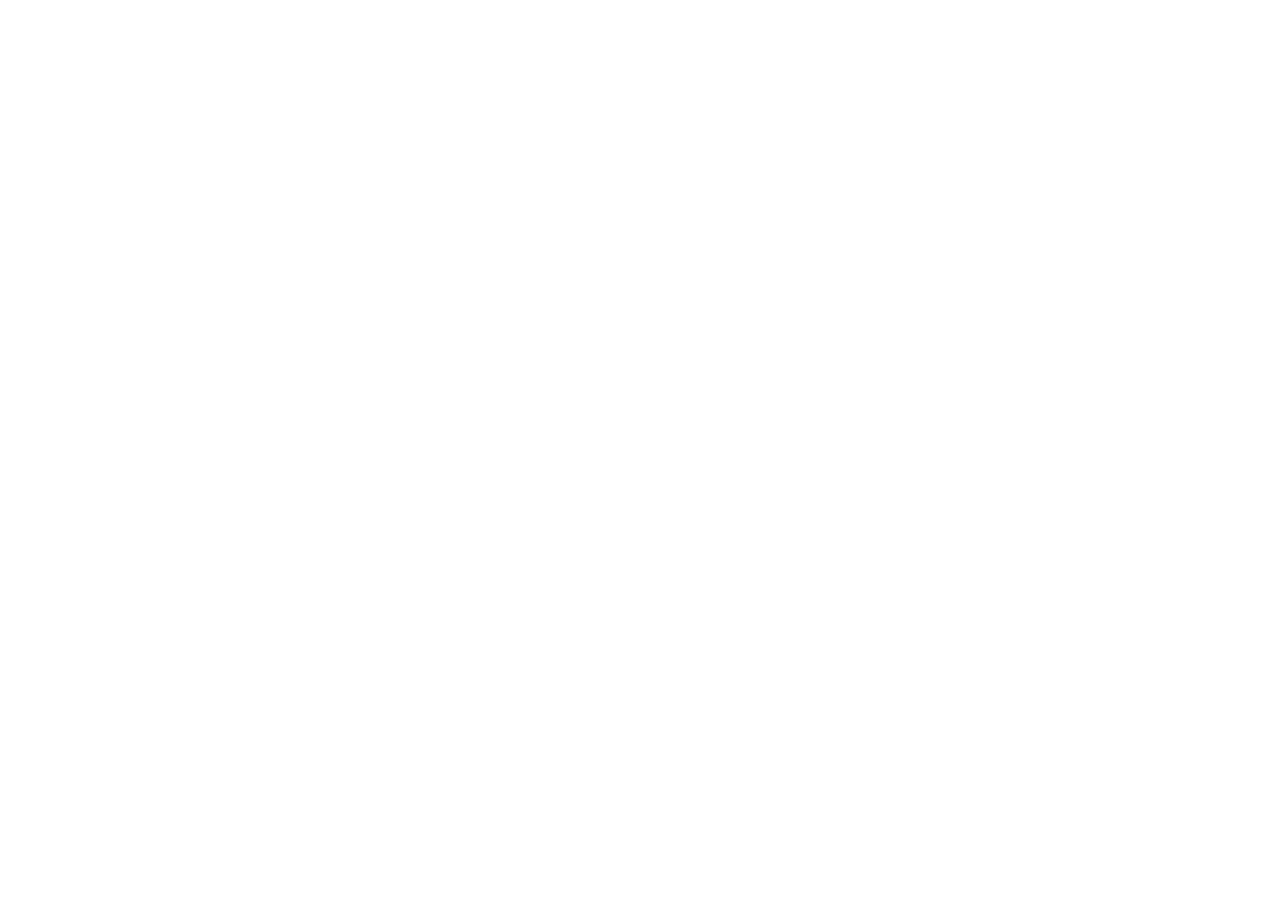
==== templates/admin.html @ 5ad2b89d "管理者ページの作成" ====
<!DOCTYPE html>
<html lang="ja">
  <head>
    <meta charset="utf-8" />
    <title>学食メニュー：管理者ページ</title>
    <link rel="shortcut icon" href="../static/favicon.ico" />
    <link rel="stylesheet" href="../static/style.css" />
  </head>
  <body>
    <script src="../static/callAPI.js"></script>
  </body>
</html>
---- static/style.css ----
img {
    /* M5Stackで撮影した写真は1600×1200 */
    width: 980px;
    height: 660px;

    object-fit: cover;
}
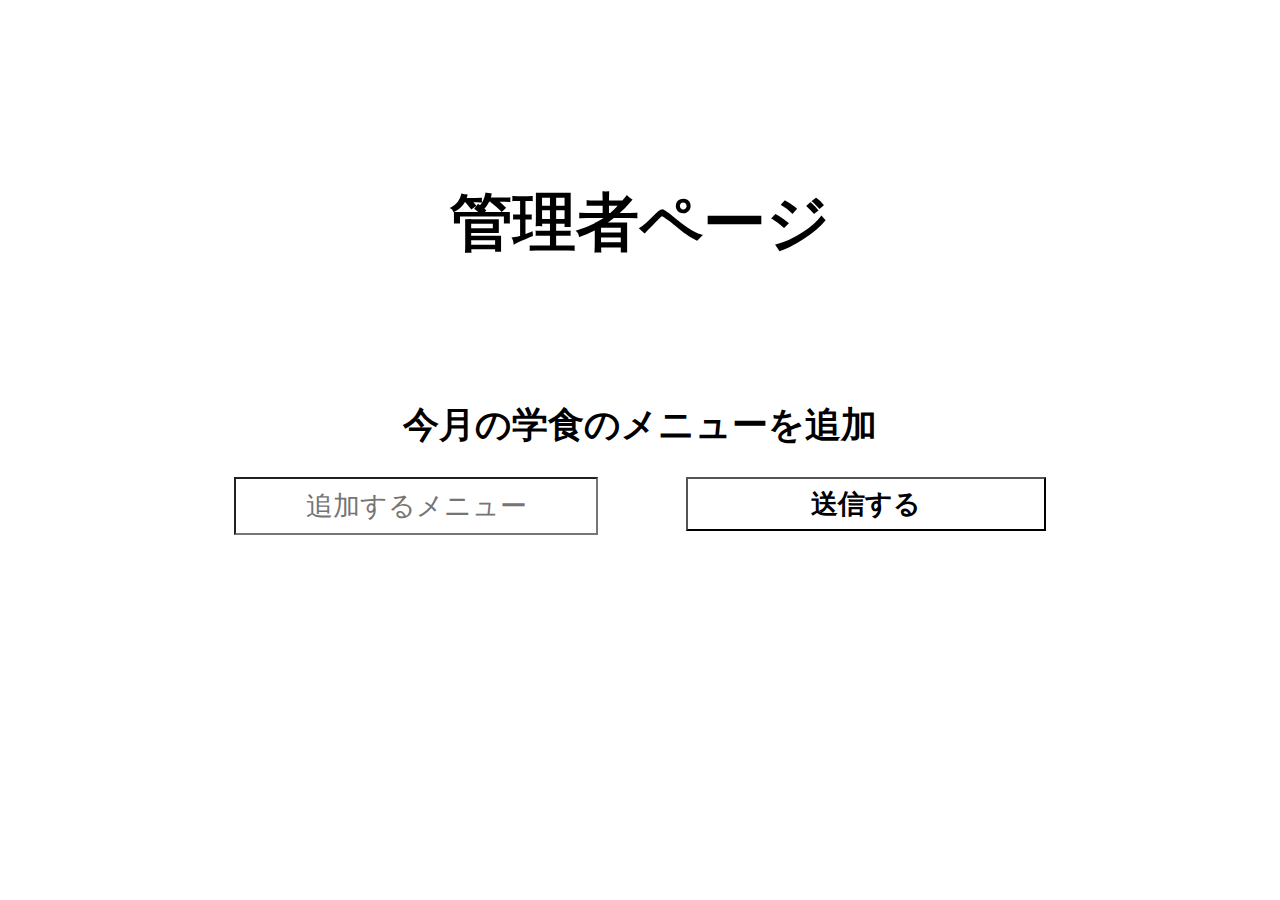
==== commit b8a65afe: "✨ 管理者ページの作成" ====
--- a/templates/admin.html
+++ b/templates/admin.html
@@ -5,8 +5,18 @@
     <title>学食メニュー：管理者ページ</title>
     <link rel="shortcut icon" href="../static/favicon.ico" />
     <link rel="stylesheet" href="../static/style.css" />
+    <link rel="stylesheet" href="../static/admin.css">
   </head>
   <body>
+    <h1>管理者ページ</h1>
+
+    <h2>今月の学食のメニューを追加</h2>
+
+    <div class="send_menu_box">
+      <input type="text" id="menu_text" placeholder="追加するメニュー">
+      <button id="send_button">送信する</button>
+    </div>
+
     <script src="../static/callAPI.js"></script>
   </body>
 </html>
--- a/static/admin.css
+++ b/static/admin.css
@@ -0,0 +1,51 @@
+* {
+    margin: 0;
+    padding: 0;
+    list-style: none;
+}
+
+h1 {
+    margin: 20vh auto 15vh auto;
+    font-size: 7vh;
+    text-align: center;
+}
+
+h2 {
+    margin: 3vh;
+    font-size: 4vh;
+    text-align: center;
+}
+
+.send_menu_box {
+    display: flex;
+    width: 100vh;
+    margin: auto;
+    justify-content: space-around;
+}
+
+#menu_text {
+    text-align: center;
+}
+
+#send_button {
+    font-weight: bold;
+    transition: all 0.3s;
+}
+
+#send_button:hover {
+    width: 42vh;
+    background-color: #ccc;
+}
+
+#send_button:active {
+    transform: translateY(10px);
+}
+
+#menu_text,
+#send_button {
+    display: block;
+    font-size: 3vh;
+    width: 40vh;
+    height: 6vh;
+    background: none;
+}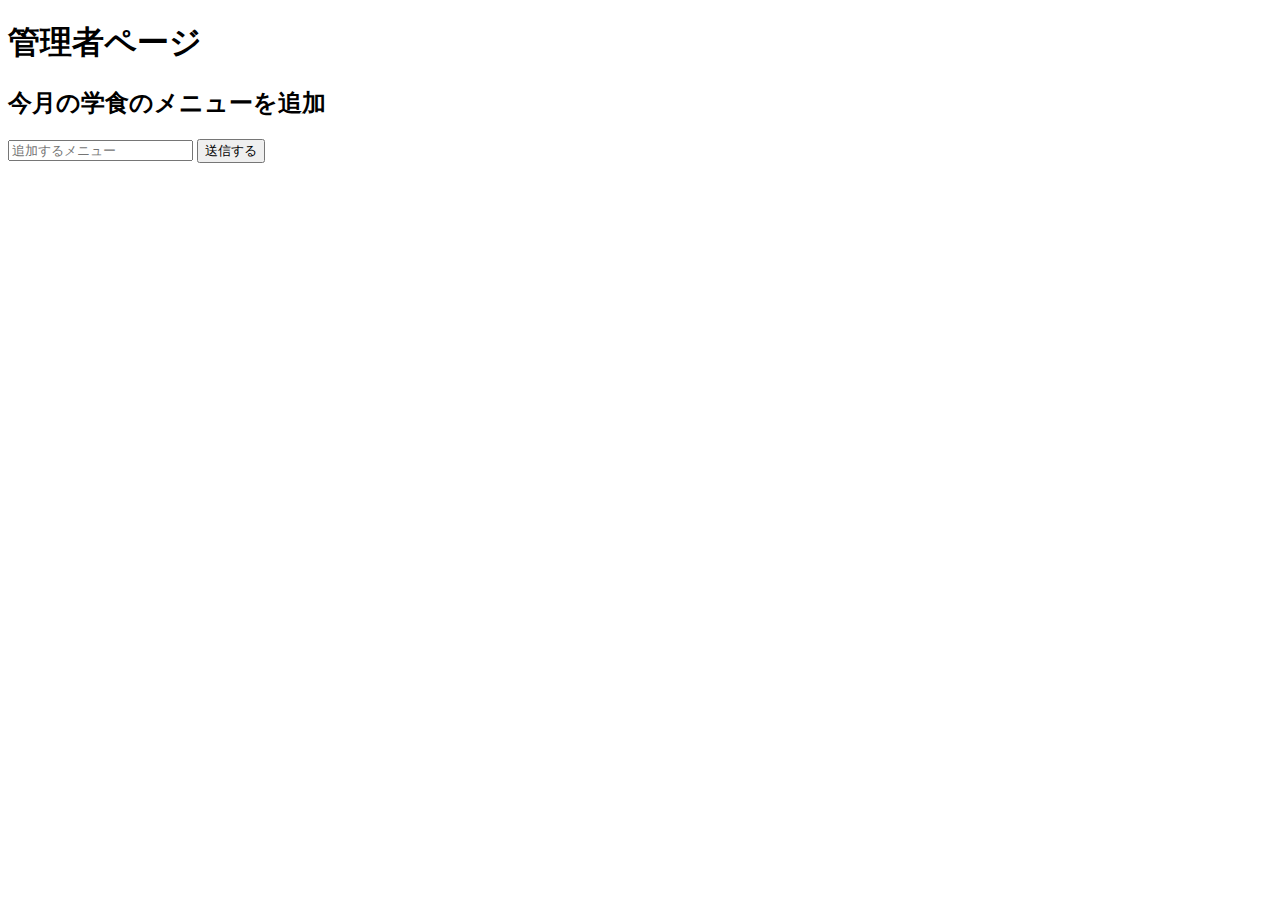
==== commit f4e77e73: "path変更" ====
--- a/templates/admin.html
+++ b/templates/admin.html
@@ -3,9 +3,9 @@
   <head>
     <meta charset="utf-8" />
     <title>学食メニュー：管理者ページ</title>
-    <link rel="shortcut icon" href="../static/favicon.ico" />
-    <link rel="stylesheet" href="../static/style.css" />
-    <link rel="stylesheet" href="../static/admin.css">
+    <link rel="shortcut icon" href="static/favicon.ico" />
+    <link rel="stylesheet" href="static/style.css" />
+    <link rel="stylesheet" href="static/admin.css" />
   </head>
   <body>
     <h1>管理者ページ</h1>
@@ -13,10 +13,10 @@
     <h2>今月の学食のメニューを追加</h2>
 
     <div class="send_menu_box">
-      <input type="text" id="menu_text" placeholder="追加するメニュー">
-      <button id="send_button">送信する</button>
+      <input type="text" id="menu_text" placeholder="追加するメニュー" />
+      <button id="send_button" onclick="AddMenu()">送信する</button>
     </div>
 
-    <script src="../static/callAPI.js"></script>
+    <script src="static/callAPI.js"></script>
   </body>
 </html>
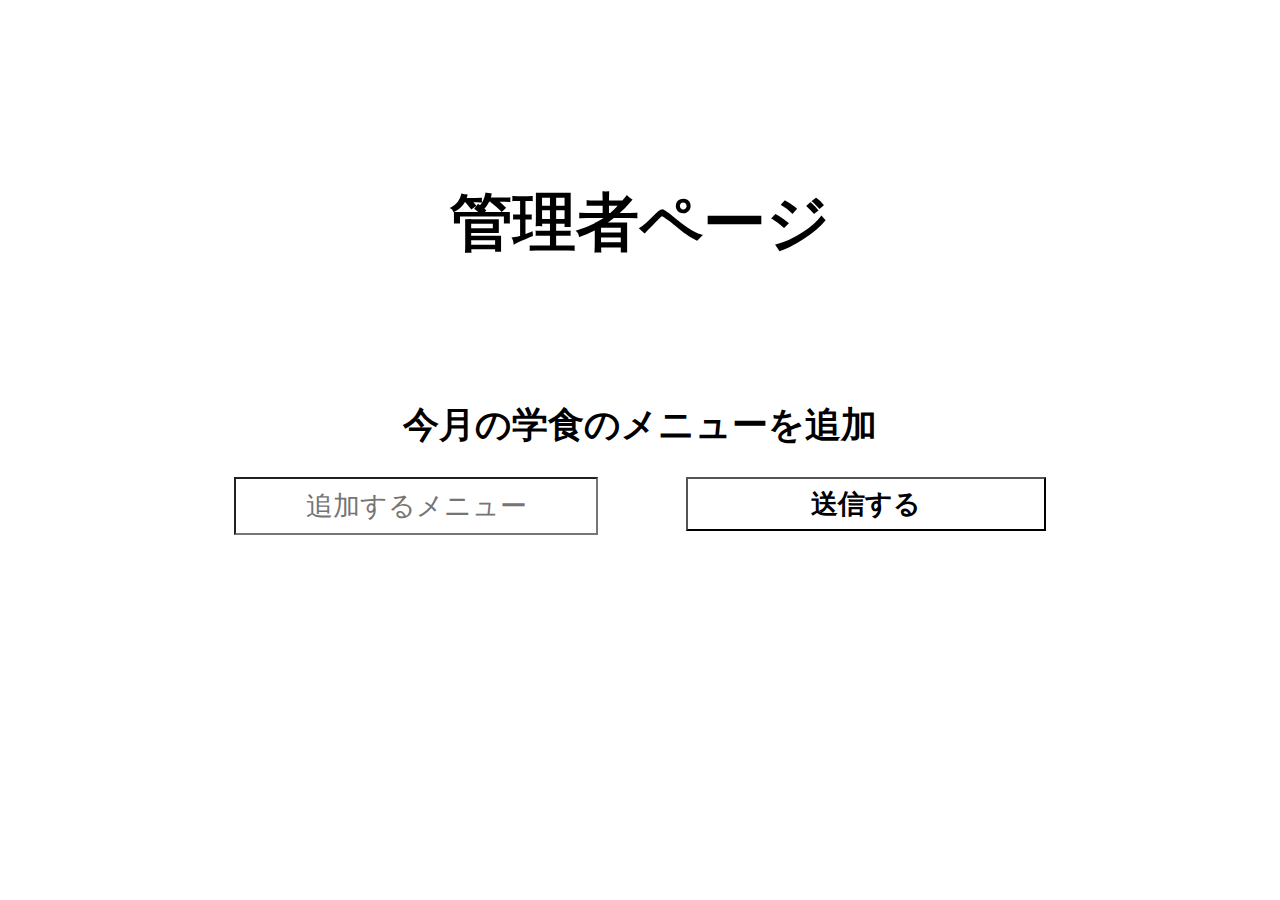
==== commit 14d83736: "path戻す" ====
--- a/templates/admin.html
+++ b/templates/admin.html
@@ -3,9 +3,9 @@
   <head>
     <meta charset="utf-8" />
     <title>学食メニュー：管理者ページ</title>
-    <link rel="shortcut icon" href="static/favicon.ico" />
-    <link rel="stylesheet" href="static/style.css" />
-    <link rel="stylesheet" href="static/admin.css" />
+    <link rel="shortcut icon" href="../static/favicon.ico" />
+    <link rel="stylesheet" href="../static/style.css" />
+    <link rel="stylesheet" href="../static/admin.css" />
   </head>
   <body>
     <h1>管理者ページ</h1>
@@ -17,6 +17,6 @@
       <button id="send_button" onclick="AddMenu()">送信する</button>
     </div>
 
-    <script src="static/callAPI.js"></script>
+    <script src="../static/callAPI.js"></script>
   </body>
 </html>
--- a/static/style.css
+++ b/static/style.css
@@ -0,0 +1,7 @@
+img {
+    /* M5Stackで撮影した写真は1600×1200 */
+    width: 980px;
+    height: 660px;
+
+    object-fit: cover;
+}
--- a/static/admin.css
+++ b/static/admin.css
@@ -0,0 +1,51 @@
+* {
+    margin: 0;
+    padding: 0;
+    list-style: none;
+}
+
+h1 {
+    margin: 20vh auto 15vh auto;
+    font-size: 7vh;
+    text-align: center;
+}
+
+h2 {
+    margin: 3vh;
+    font-size: 4vh;
+    text-align: center;
+}
+
+.send_menu_box {
+    display: flex;
+    width: 100vh;
+    margin: auto;
+    justify-content: space-around;
+}
+
+#menu_text {
+    text-align: center;
+}
+
+#send_button {
+    font-weight: bold;
+    transition: all 0.3s;
+}
+
+#send_button:hover {
+    width: 42vh;
+    background-color: #ccc;
+}
+
+#send_button:active {
+    transform: translateY(10px);
+}
+
+#menu_text,
+#send_button {
+    display: block;
+    font-size: 3vh;
+    width: 40vh;
+    height: 6vh;
+    background: none;
+}